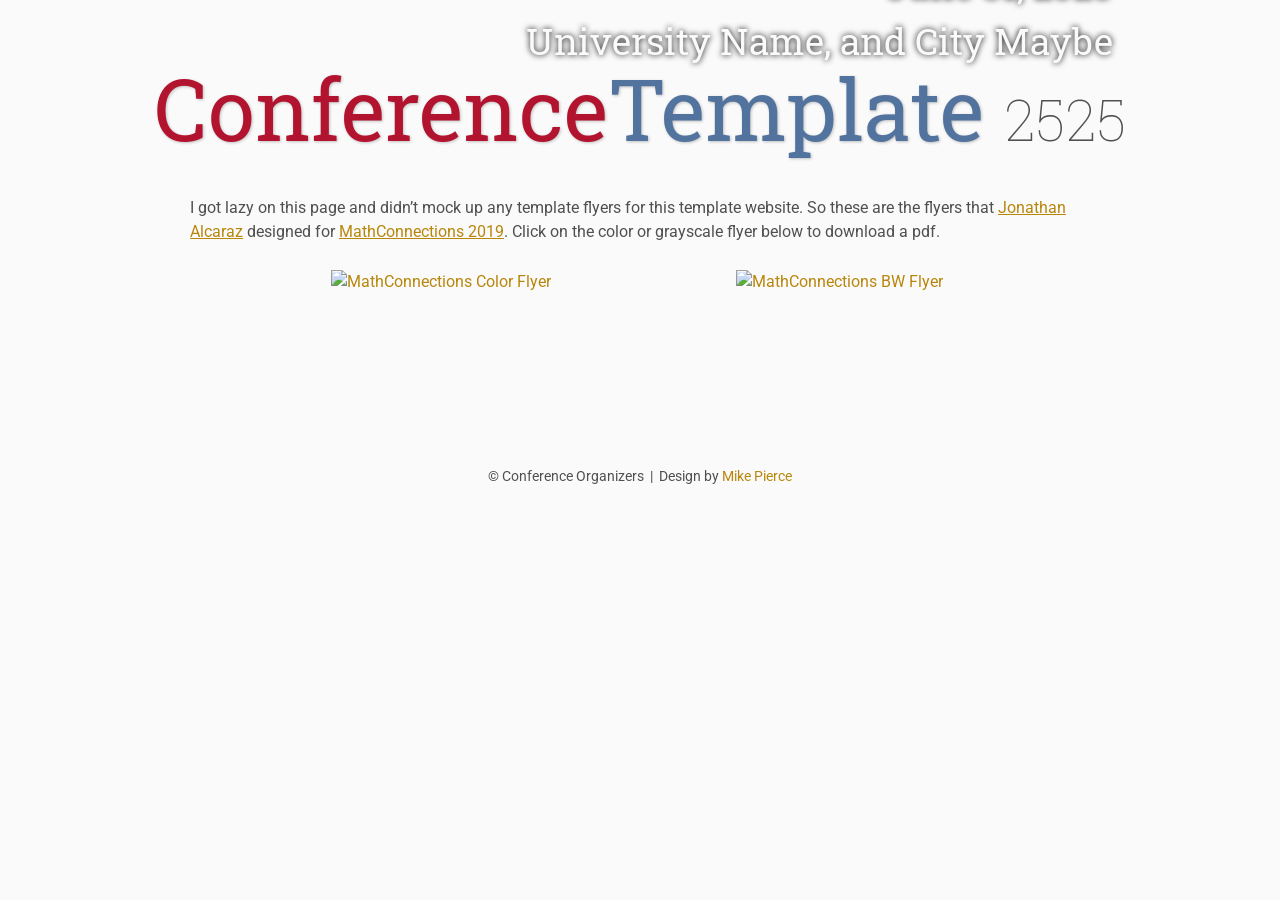
==== CV/index.html @ 8cfe4d49 "update folders" ====
<!DOCTYPE html>
<html lang='en'>

<head>
    <base href="..">
    <link rel="shortcut icon" type="image/png" href="assets/favicon.png"/>
    <link rel="stylesheet" type="text/css" media="all" href="assets/main.css"/>
    <meta name="description" content="Conference Template">
    <meta name="resource-type" content="document">
    <meta name="distribution" content="global">
    <meta name="KeyWords" content="Conference">
    <title>Flyer | Conference Template</title>
</head>

<body>

    <div class="banner">
        <img src="assets/banner.jpg" alt="Conference Template Banner">
        <div class="top-left">
            <span class="title1">Conference</span><span class="title2">Template</span> <span class="year">2525</span>
        </div>
        <div class="bottom-right">
            June 31, 2525 <br> University Name, and City Maybe
        </div>
    </div>

    <table class="navigation">
        <tr>
            <td class="navigation">
                <a title="Conference Home Page" href=".">Home</a>
            </td>
            <td class="navigation">
                <a title="Register for the Conference" href="registration">Registration</a>
            </td>
            <td class="navigation">
                <a title="Conference Program" href="program">Program</a> 
            </td>
            <td class="navigation">
                <a title="Directions to the Conference" href="directions">Directions</a>
            </td>
            <td class="navigation">
                <a class="current" title="Conference Flyer" href="flyer">Flyer</a>
            </td>
        </tr>
    </table>

    <br>

    <p>
        I got lazy on this page and didn&rsquo;t mock up any template flyers for this template website.
        So these are the flyers that <a target="_blank" href="https://math.jonathanalcaraz.com/">Jonathan Alcaraz</a>
        designed for <a target="_blank" href="http://math.ucr.edu/~mathconn/">MathConnections 2019</a>.
        Click on the color or grayscale flyer below to download a pdf.
    </p>

    <table class="flyers">
        <tr>
            <td class="flyer">
                <a href="assets/MathConnections-Flyer.pdf">
                    <img src="assets/MathConnections-Flyer.png" alt="MathConnections Color Flyer" style="width:100%">
                </a>
            </td>
            <td class="flyer">
                <a href="assets/MathConnections-FlyerBW.pdf">
                    <img src="assets/MathConnections-FlyerBW.png" alt="MathConnections BW Flyer" style="width:100%">
                </a>
            </td>
        </tr>
    </table>

    <footer>
        &copy; Conference Organizers
        &nbsp;|&nbsp; Design by <a href="https://github.com/mikepierce">Mike Pierce</a>
    </footer>

</body>
</html>
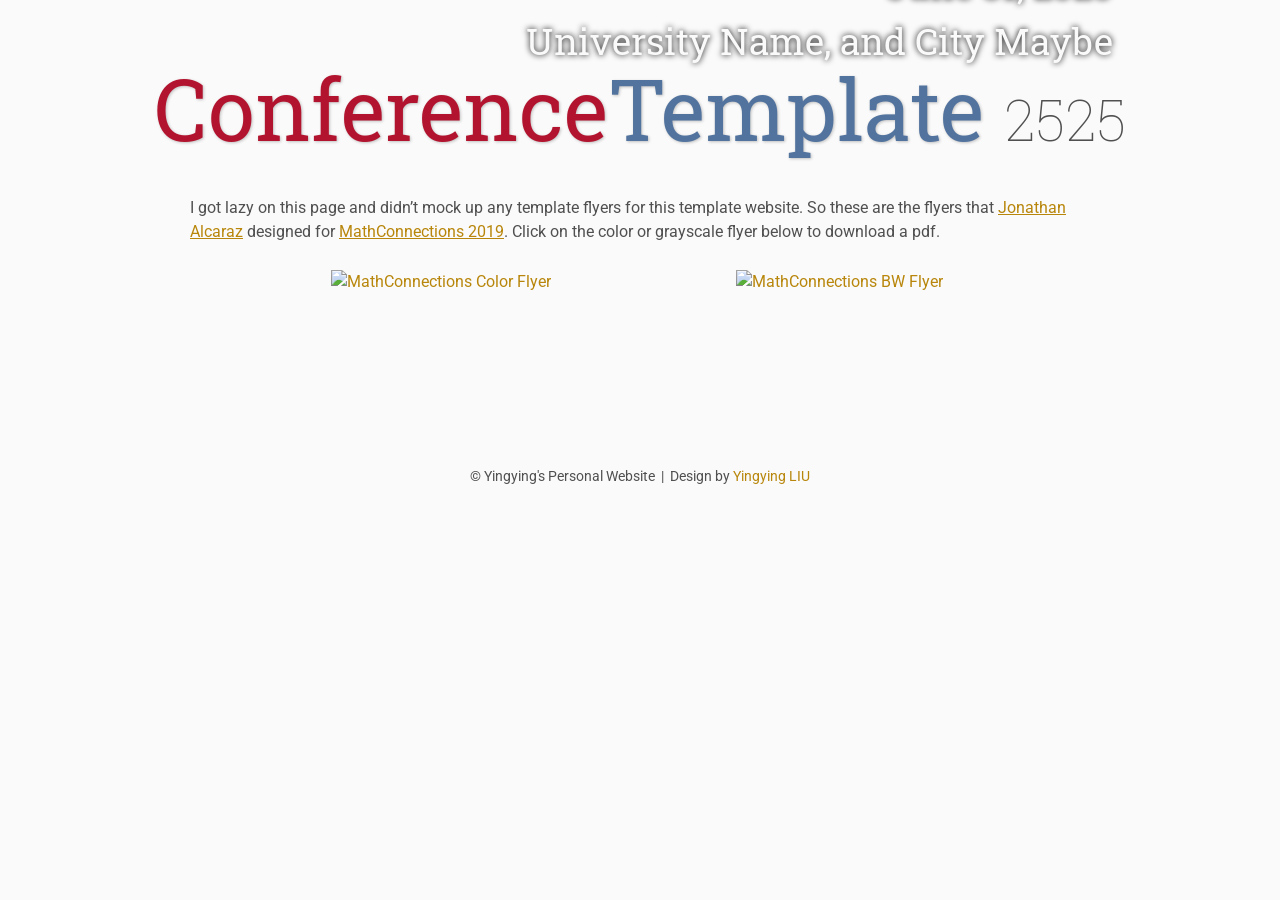
==== commit 9132c528: "Update title and footer in CV index.html" ====
--- a/CV/index.html
+++ b/CV/index.html
@@ -9,7 +9,7 @@
     <meta name="resource-type" content="document">
     <meta name="distribution" content="global">
     <meta name="KeyWords" content="Conference">
-    <title>Flyer | Conference Template</title>
+    <title>Yingying's CV</title>
 </head>
 
 <body>
@@ -27,19 +27,19 @@
     <table class="navigation">
         <tr>
             <td class="navigation">
-                <a title="Conference Home Page" href=".">Home</a>
+                <a class="current" title="Yingying's Home Page" href=".">Home</a>
             </td>
             <td class="navigation">
-                <a title="Register for the Conference" href="registration">Registration</a>
+                <a title="Description and codes for projects" href="project">Project</a>
             </td>
             <td class="navigation">
-                <a title="Conference Program" href="program">Program</a> 
+                <a title="Yingying's publications" href="publications">Publications</a> 
             </td>
             <td class="navigation">
-                <a title="Directions to the Conference" href="directions">Directions</a>
+                <a title="Yingying's updates" href="news">News</a>
             </td>
             <td class="navigation">
-                <a class="current" title="Conference Flyer" href="flyer">Flyer</a>
+                <a title="Yingying's CV" href="CV">CV</a>
             </td>
         </tr>
     </table>
@@ -69,8 +69,8 @@
     </table>
 
     <footer>
-        &copy; Conference Organizers
-        &nbsp;|&nbsp; Design by <a href="https://github.com/mikepierce">Mike Pierce</a>
+        &copy; Yingying's Personal Website
+        &nbsp;|&nbsp; Design by <a href="https://github.com/yingyingtokyo">Yingying LIU</a>
     </footer>
 
 </body>
